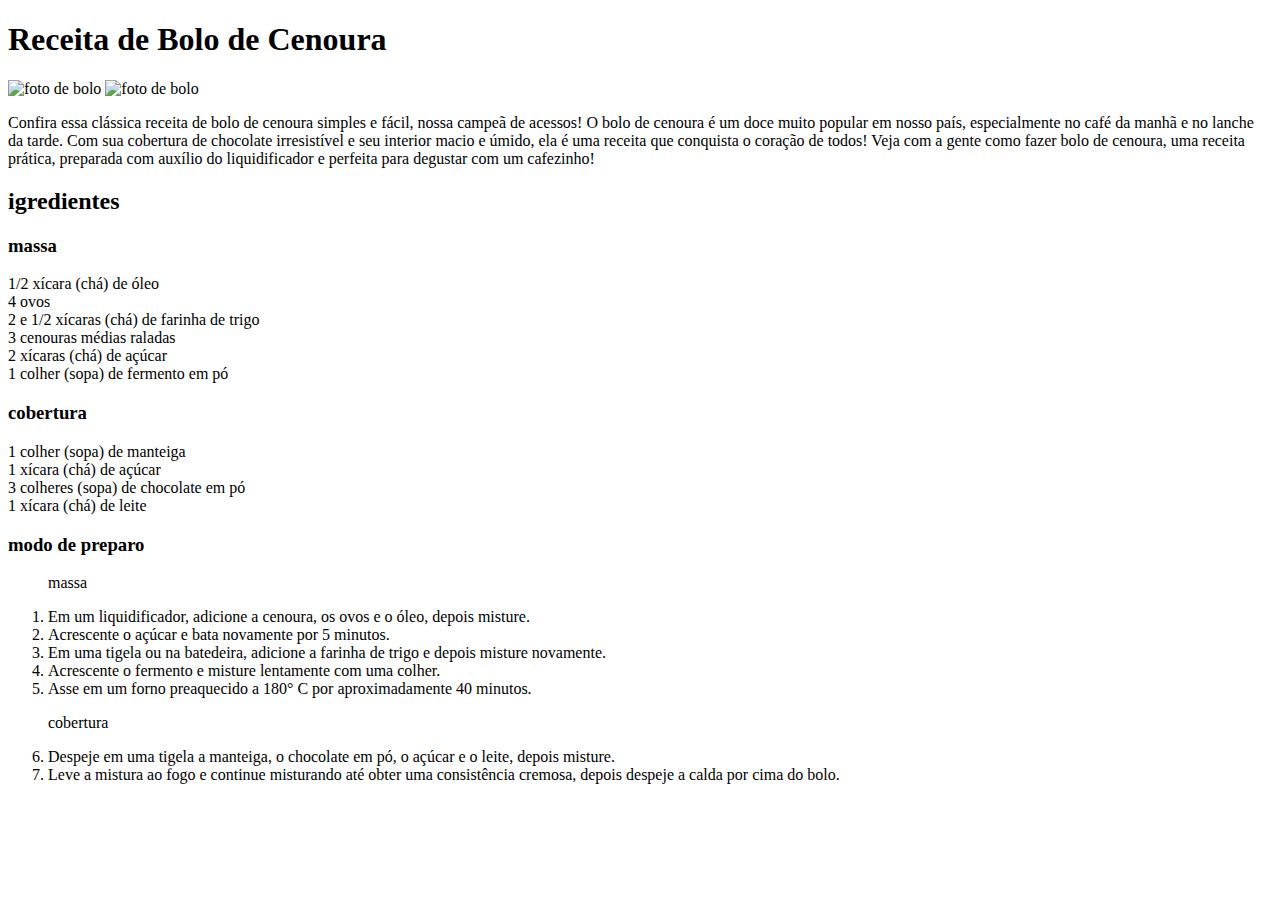
==== 1.html @ 28f21e23 "Add files via upload" ====
<!DOCTYPE html>
<html lang="en">
<head>
    <meta charset="UTF-8">
    <meta name="viewport" content="width=device-width, initial-scale=1.0">
    <title>Receita</title>
</head>
<body>

    <h1>Receita de Bolo de Cenoura</h1>

    <img src="img/bolo1.jpeg" alt="foto de bolo">
    <img src="img/bolo2.jpeg" alt="foto de bolo"> 

    <p>Confira essa clássica receita de bolo de cenoura simples e fácil, nossa campeã de acessos! O bolo de cenoura é um doce muito popular em nosso país, especialmente no café da manhã e no lanche da tarde. Com sua cobertura de chocolate irresistível e seu interior macio e úmido, ela é uma receita que conquista o coração de todos! Veja com a gente como fazer bolo de cenoura, uma receita prática, preparada com auxílio do liquidificador e perfeita para degustar com um cafezinho!</p>
    
    <h2>igredientes</h2>

    <h3>massa</h3>

    <li>1/2 xícara (chá) de óleo</li>
    <li>4 ovos</li>
    <li>2 e 1/2 xícaras (chá) de farinha de trigo</li>
    <li>3 cenouras médias raladas</li>
    <li>2 xícaras (chá) de açúcar</li>
    <li>1 colher (sopa) de fermento em pó</li>

    <h3>cobertura</h3>

    <li>1 colher (sopa) de manteiga</li>
    <li>1 xícara (chá) de açúcar</li>
    <li>3 colheres (sopa) de chocolate em pó</li>
    <li>1 xícara (chá) de leite</li>

    <h3>modo de preparo</h3>

    <ol>
        <p>massa</p>
        <li>Em um liquidificador, adicione a cenoura, os ovos e o óleo, depois misture.</li>
        <li>Acrescente o açúcar e bata novamente por 5 minutos.</li>
        <li>Em uma tigela ou na batedeira, adicione a farinha de trigo e depois misture novamente.</li>
        <li>Acrescente o fermento e misture lentamente com uma colher.</li>
        <li>Asse em um forno preaquecido a 180° C por aproximadamente 40 minutos.</li>
        <p>cobertura</p>
        <li>Despeje em uma tigela a manteiga, o chocolate em pó, o açúcar e o leite, depois misture.</li>
        <li>Leve a mistura ao fogo e continue misturando até obter uma consistência cremosa, depois despeje a calda por cima do bolo.</li>
    </ol>

</body>
</html>
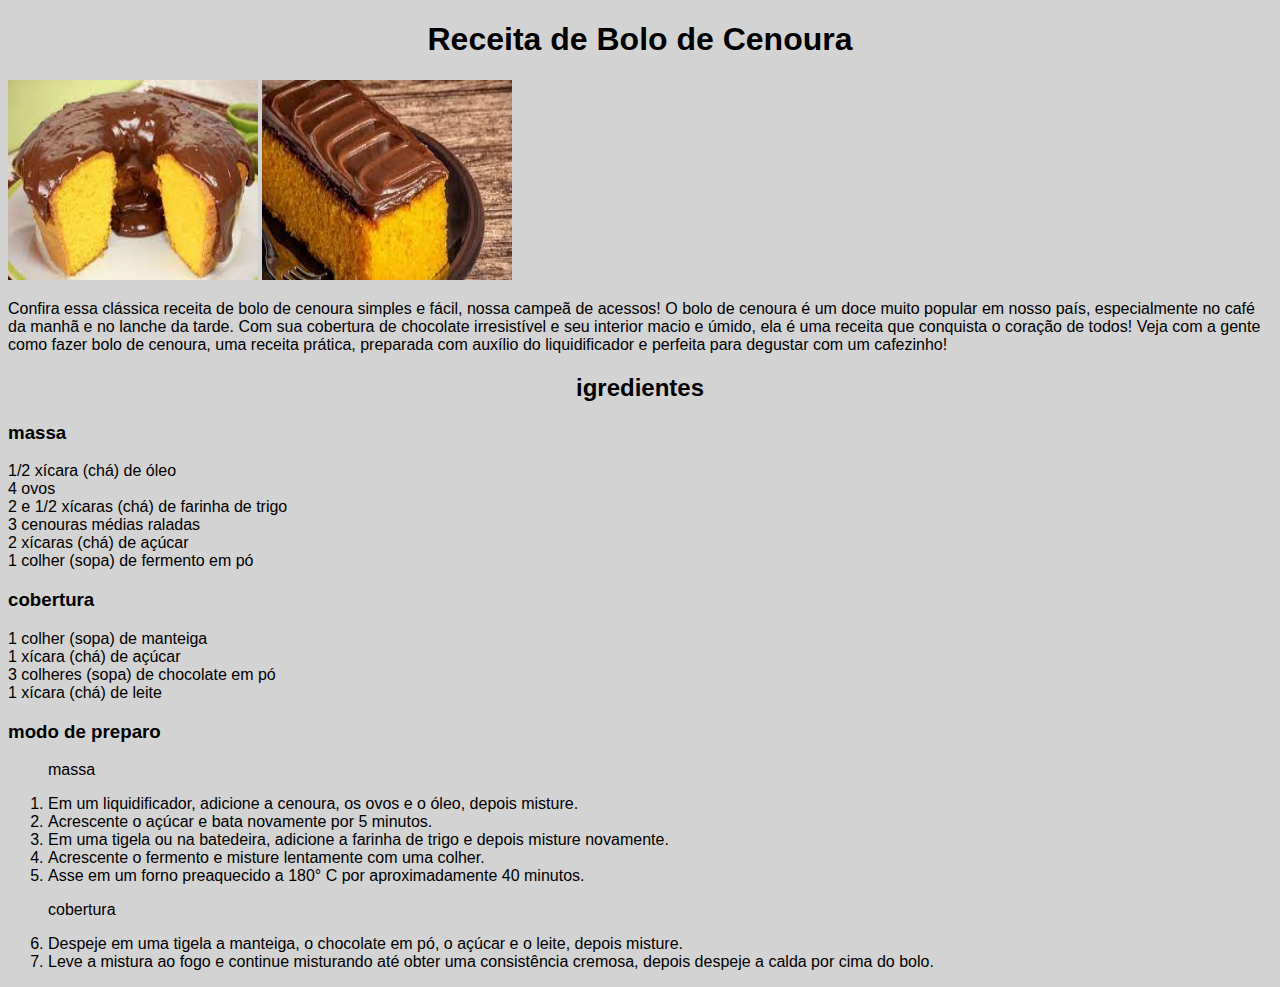
==== commit 338d1b50: "Add files via upload" ====
--- a/1.html
+++ b/1.html
@@ -3,6 +3,7 @@
 <head>
     <meta charset="UTF-8">
     <meta name="viewport" content="width=device-width, initial-scale=1.0">
+    <link rel="stylesheet" href="style.css">
     <title>Receita</title>
 </head>
 <body>
--- a/style.css
+++ b/style.css
@@ -0,0 +1,14 @@
+body{
+    background-color:lightgray ;
+    font-size: 12;
+    font-family: arial;
+    color:black ;
+}
+
+img{
+    height: 200px;
+    width: 250px;
+}
+h1,h2{
+    text-align: center;
+}
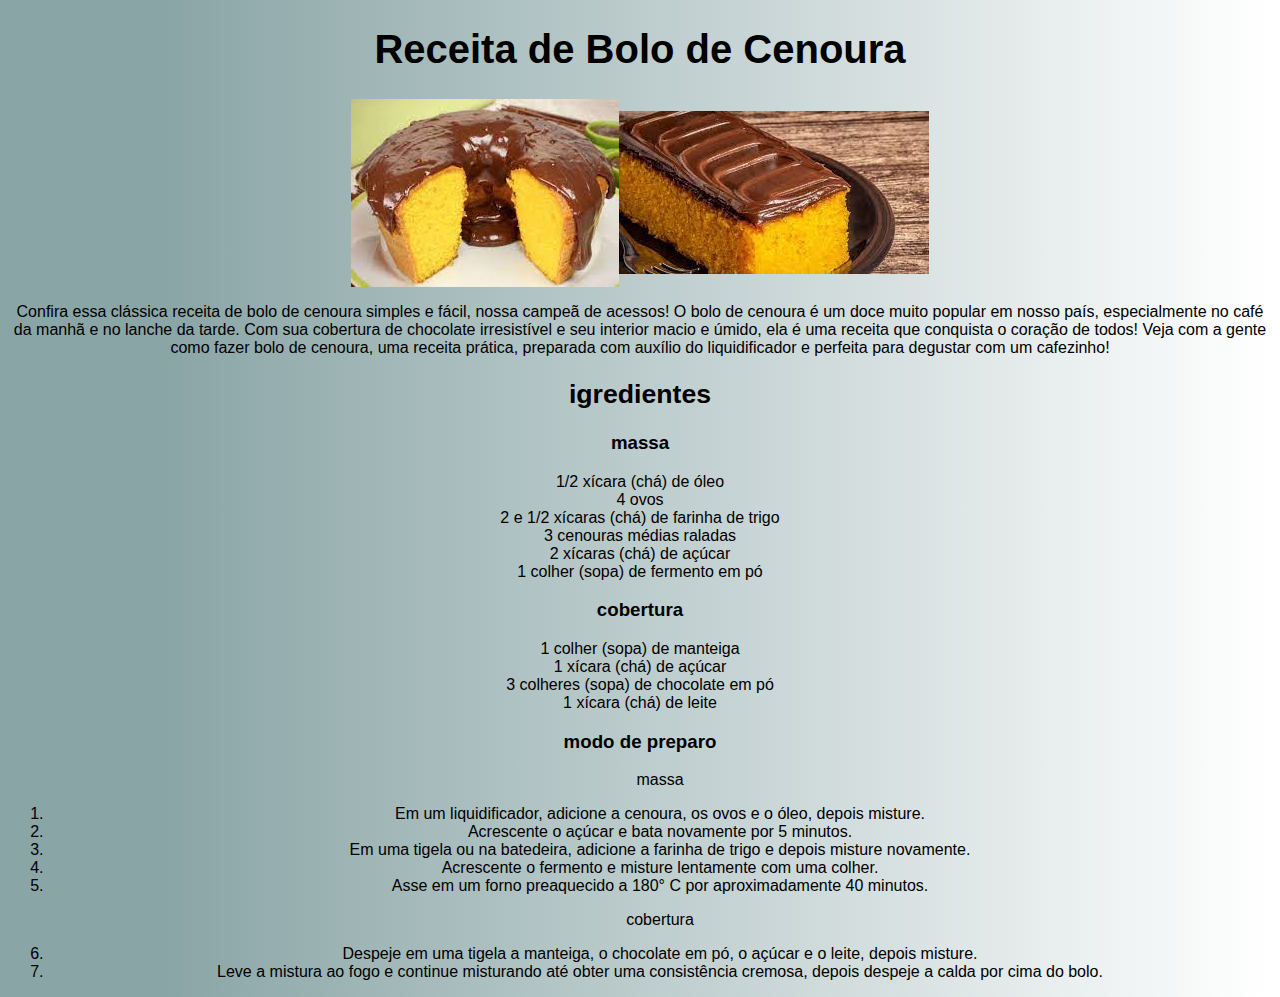
==== commit 7aabc73f: "Add files via upload" ====
--- a/1.html
+++ b/1.html
@@ -10,9 +10,11 @@
 
     <h1>Receita de Bolo de Cenoura</h1>
 
+    <article class="bem" >
     <img src="img/bolo1.jpeg" alt="foto de bolo">
     <img src="img/bolo2.jpeg" alt="foto de bolo"> 
-
+    </article>
+    
     <p>Confira essa clássica receita de bolo de cenoura simples e fácil, nossa campeã de acessos! O bolo de cenoura é um doce muito popular em nosso país, especialmente no café da manhã e no lanche da tarde. Com sua cobertura de chocolate irresistível e seu interior macio e úmido, ela é uma receita que conquista o coração de todos! Veja com a gente como fazer bolo de cenoura, uma receita prática, preparada com auxílio do liquidificador e perfeita para degustar com um cafezinho!</p>
     
     <h2>igredientes</h2>
--- a/style.css
+++ b/style.css
@@ -1,14 +1,47 @@
 body{
-    background-color:lightgray ;
+    background: rgb(138,165,166);
+    background: linear-gradient(90deg, rgba(138,165,166,1) 13%, rgba(255,255,255,1) 99%);
     font-size: 12;
     font-family: arial;
     color:black ;
 }
 
-img{
+h1{
+    font-size: 30pt;
+}
+
+h2{
+    font-size: 20pt;
+}
+
+h1,h2,h3,h4,p,ul,li,ol,a{
+    text-align: center;
+
+}
+
+h1,h2,h3,h4,p,ul,li,ol{
+    color: black;
+}
+
+a{
+    color: blue;
+    text-decoration:none
+}
+
+.bem{
+    display: flex;
+    align-items: center;
+    justify-content: center;
+}
+
+.ima{
     height: 200px;
     width: 250px;
+    padding: 15px;
 }
-h1,h2{
+
+.cbum{
     text-align: center;
+    color: blue;
 }
+
